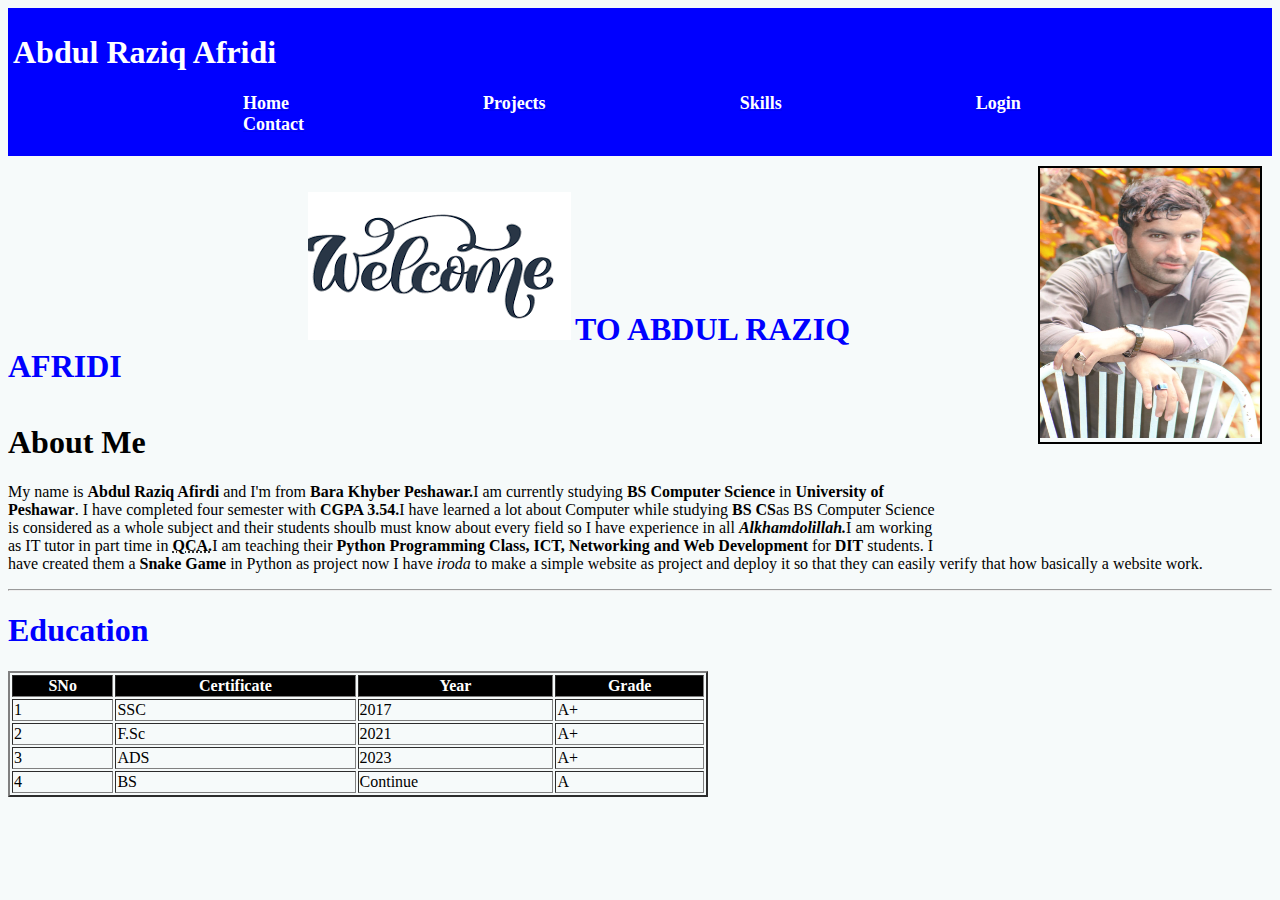
==== portfolioWebsite2/index.html @ 898a87a0 "arranged the repository to add a single task as a folder" ====
<!DOCTYPE html>
<html lang="en">
<head>
    <meta charset="UTF-8">
    <meta name="viewport" content="width=device-width, initial-scale=1.0">
    <title>Home</title>
    <link rel="stylesheet" href="style.css">


</head>
<body >
    
  <div id="header">
    <h1 id="logo">Abdul Raziq Afridi</h1>
    <!-- <audio src="./audio/WelcomeVoice.mp3" controls></audio> -->
    <ul>
        <a href=" index.html"><li>Home</li></a>
        <a href="projects.html"><li> Projects</li></a>
        <a href="skill.html"><li>Skills</li></a>
        <a href="./form.html"><li>Login</li></a>
        <a href="contact.html"><li>Contact</li></a>
       
    </ul>
  </div>
 
  <div id="myImg"> <img src="./images/ab.jpg" alt="Image Not found" width="220" height="270"></div>
  
  <br><br>
   <div>
    <img src="./images/welcome 5.png" alt="welcome Pic" id="welcome">
    <h1 id="concate"> TO ABDUL RAZIQ AFRIDI</h1> 
   </div>
<br>
   <div>
    <h1>About Me</h1>
    <p>My name is <b>Abdul Raziq Afirdi</b> and I'm from <b>Bara Khyber Peshawar.</b>I am currently studying <b>BS Computer Science</b> in <b>University of Peshawar</b>. I have completed four semester with <b>CGPA 3.54.</b>I have learned a lot about Computer while studying <b>BS CS</b>as BS Computer Science is considered as a whole subject and their students shoulb must know about every field so I have experience in all <b><i>Alkhamdolillah.</i></b>I am working as IT tutor in part time in <b> <abbr title="Qazi Computer Institute">QCA.</abbr></b>I am teaching their <b>Python Programming Class, ICT, Networking and Web Development</b> for <b>DIT</b> students. I have created them a <b>Snake Game</b> in Python as project now I have <i>iroda</i> to make a simple website as project and deploy it so that they can easily verify that how basically a website work. </p>
   </div>
   <hr size="2px" height = "5px">
   <h1 style="color: blue;">Education</h1>
   
   <table  id="tbl" border="2px">
            <th>SNo</th>
            <th>Certificate</th>
            <th>Year</th>
            <th>Grade</th>
    
            <tr>
                <td>1</td>
                <td>SSC</td>
                <td>2017</td>
                <td>A+</td>
            </tr>
            <tr>
                <td>2</td>
                <td>F.Sc</td>
                <td>2021</td>
                <td>A+</td></tr>
            <tr>
                <td>3</td>
                <td>ADS</td>
                <td>2023</td>
                <td>A+</td>
            </tr>
            <tr>
                <td>4</td>
                <td>BS</td>
                <td>Continue</td>
                <td>A</td>
            </tr>
   </table>
   
    
</body>
</html>
---- portfolioWebsite2/style.css ----
*{
        font-family: calibri;
    }

body{
    background-color: rgb(246, 250, 250);
}
  
#header{
        background-color: blue;
        background-size:cover;
        padding: 5px;
    }

li{
        list-style-type:none;
        font-size: large;
        font-weight: bold;
        display: inline;
        margin-left: 190px;
        margin-bottom: 30px;
        background-color: blue;
        color: white;

    }

#welcome{
        margin-left: 300px;
}
#concate{
    display: inline;
    color: blue;
}
ul li {
    background-color: blue;
    size: 10px;
}

/* #home{
    background-color: pink;
    color: darkblue;
    text-align: center;
    background-size: 0vmax;
} */


#myImg{
    margin-right: 10px;
   margin-bottom: 100px;
   margin-left: 100px;
   margin-top: 10px;
    float: right;
    border: 2px solid black;
}

#tbl{
    
    tab-size: 0vmax;
    width: 700px;
}
table th{
    color: white;
    background-color: black;
}
#logo{
    color: white;
}

.fullForm{
    background-color: rgb(141, 189, 141);
    width: 350px;
    height: 560px;
    margin-left: 400px;
    border: solid green 1px;
    border-radius: 18px;
    margin-top: 30px;
}
#fcbook{
    width: 20px;
    height: 20px;
    display: inline;
    border-radius: 10px;
}
#google{
    width: 20px;
    height: 20px;
    display: inline;
    border-radius: 10px;
}
#apple{
    width: 20px;
    height: 20px;
    display: inline;
    border-radius: 10px;
}
#github{
    width: 20px;
    height: 20px;
    display: inline;
    border-radius: 10px;
}
#para{
    display: inline-block;
}

.header{
    text-align: center;
    font-family: calibri;
    font-weight: bold;
    color: rgb(5, 94, 5);
    margin-top: 10px;
}
.frmbody{
    text-align: center;
    margin-top: 30px;
    
   
}

.frmbody input{
    border-radius: 17px;
    width: 200px;
    height: 29px;
    border: 1px green;
    margin-left: 0px;

}

button{
    background-color: rgb(5, 94, 5);
    color: white;
    width: 200px;
    height: 30px;
    font-family: 'Gill Sans', 'Gill Sans MT', Calibri, 'Trebuchet MS', sans-serif;
    border-radius: 17px;
    margin-top: 10px;

}
#checkbox{
    display: inline-block;
    text-align: left;
}

div#header li a:hover {
    font-weight: bold;
}
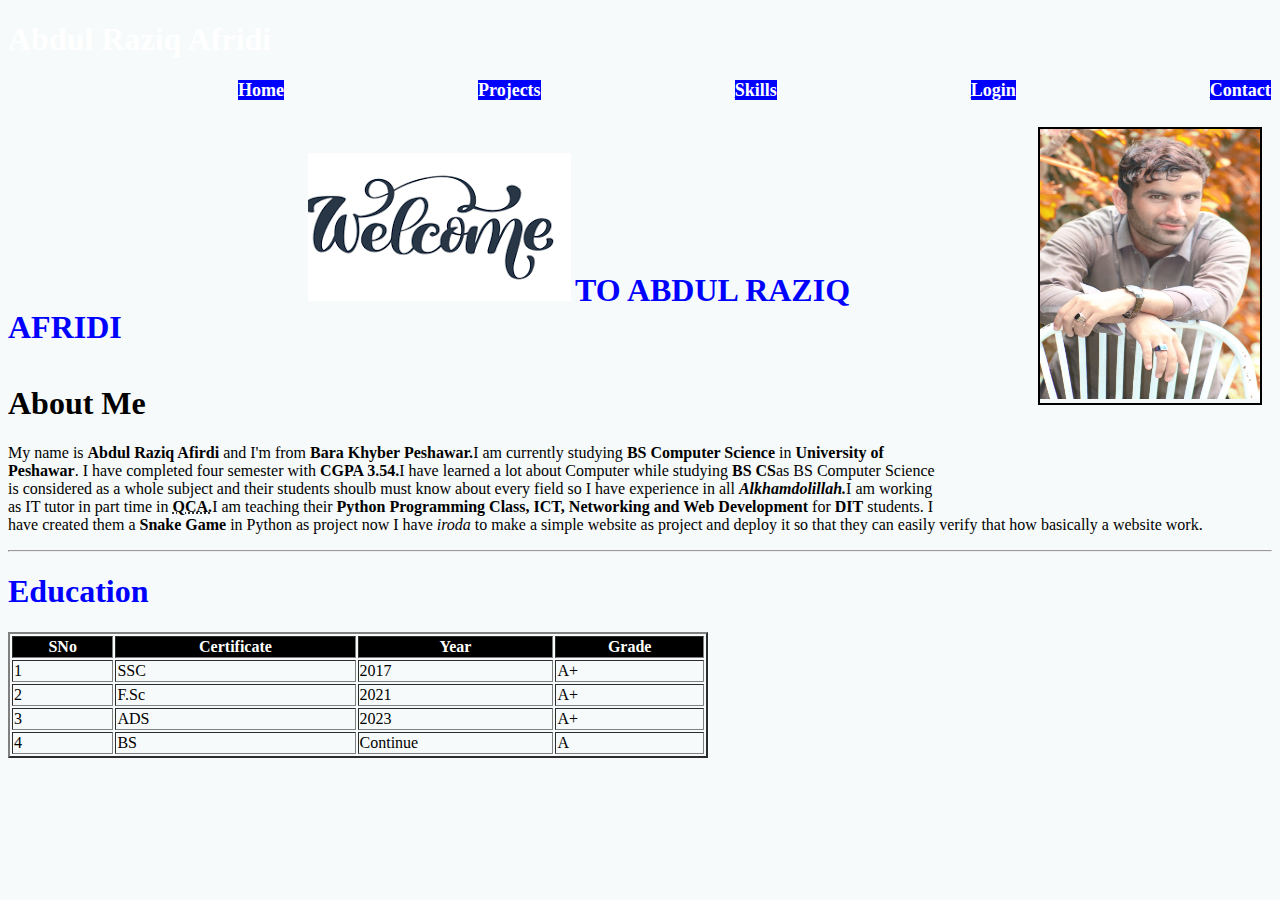
==== commit a2a9570d: "arranged by me" ====
--- a/portfolioWebsite2/index.html
+++ b/portfolioWebsite2/index.html
@@ -10,19 +10,20 @@
 </head>
 <body >
     
-  <div id="header">
+  <header>
     <h1 id="logo">Abdul Raziq Afridi</h1>
     <!-- <audio src="./audio/WelcomeVoice.mp3" controls></audio> -->
     <ul>
-        <a href=" index.html"><li>Home</li></a>
+        <a href="index.html"><li>Home</li></a>
         <a href="projects.html"><li> Projects</li></a>
         <a href="skill.html"><li>Skills</li></a>
         <a href="./form.html"><li>Login</li></a>
         <a href="contact.html"><li>Contact</li></a>
        
     </ul>
-  </div>
+</header>
  
+<section>
   <div id="myImg"> <img src="./images/ab.jpg" alt="Image Not found" width="220" height="270"></div>
   
   <br><br>
@@ -68,7 +69,11 @@
                 <td>A</td>
             </tr>
    </table>
-   
+</section>
+
+<footer>
+    
+</footer>
     
 </body>
 </html>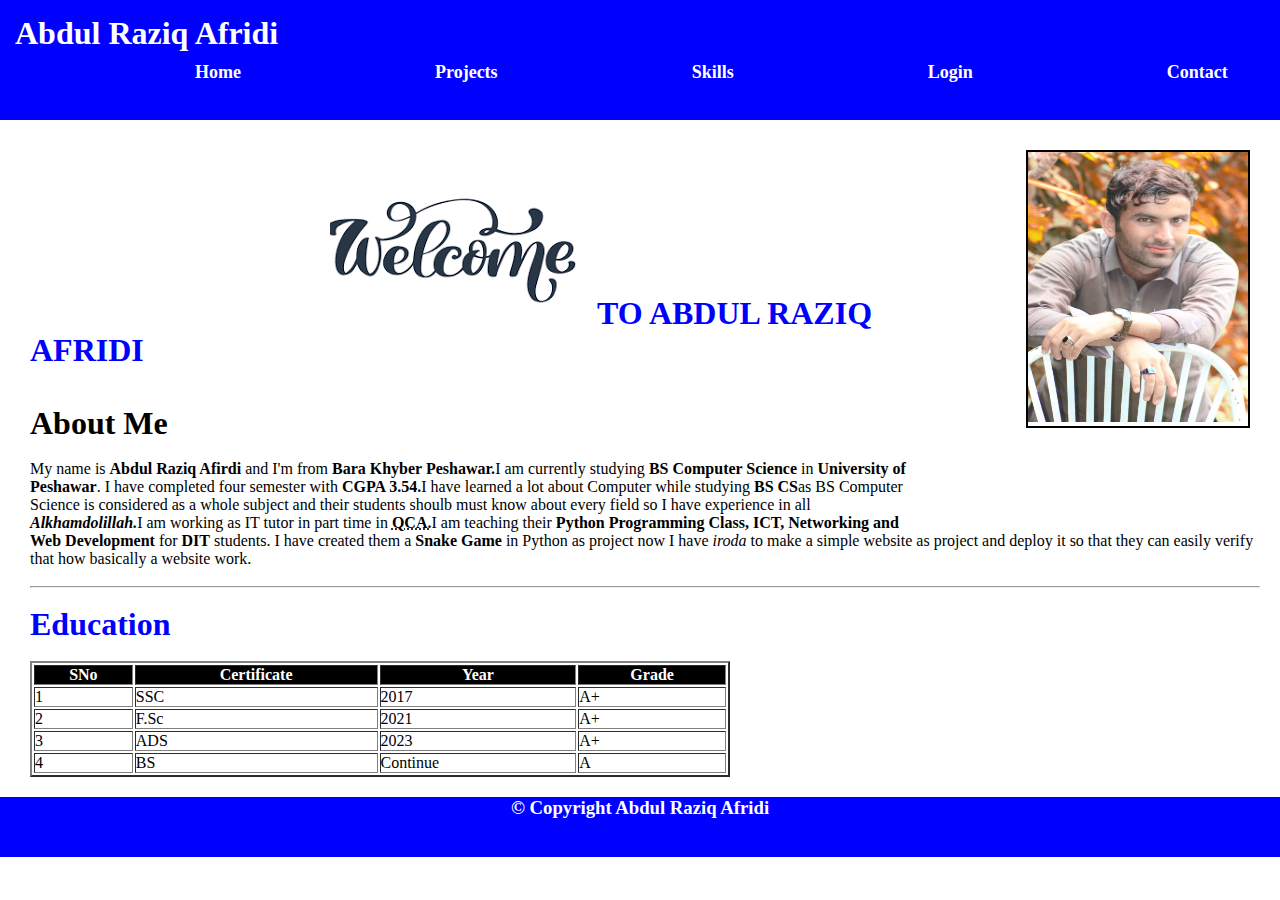
==== commit 20c7d9c1: "added by me" ====
--- a/portfolioWebsite2/index.html
+++ b/portfolioWebsite2/index.html
@@ -11,35 +11,34 @@
 <body >
     
   <header>
-    <h1 id="logo">Abdul Raziq Afridi</h1>
-    <!-- <audio src="./audio/WelcomeVoice.mp3" controls></audio> -->
-    <ul>
-        <a href="index.html"><li>Home</li></a>
-        <a href="projects.html"><li> Projects</li></a>
-        <a href="skill.html"><li>Skills</li></a>
-        <a href="./form.html"><li>Login</li></a>
-        <a href="contact.html"><li>Contact</li></a>
+        <h1 id="logo">Abdul Raziq Afridi</h1>
+        <!-- <audio src="./audio/WelcomeVoice.mp3" controls></audio> -->
+        <ul>
+            <li><a href="index.html">Home</a></li>
+            <li><a href="projects.html">Projects</a></li>
+            <li><a href="skill.html">Skills</a></li>
+            <li><a href="form.html">Login</a></li>
+            <li><a href="contact.html">Contact</a></li>
        
-    </ul>
-</header>
+        </ul>
+    </header>
  
-<section>
-  <div id="myImg"> <img src="./images/ab.jpg" alt="Image Not found" width="220" height="270"></div>
-  
-  <br><br>
-   <div>
-    <img src="./images/welcome 5.png" alt="welcome Pic" id="welcome">
-    <h1 id="concate"> TO ABDUL RAZIQ AFRIDI</h1> 
-   </div>
-<br>
-   <div>
-    <h1>About Me</h1>
-    <p>My name is <b>Abdul Raziq Afirdi</b> and I'm from <b>Bara Khyber Peshawar.</b>I am currently studying <b>BS Computer Science</b> in <b>University of Peshawar</b>. I have completed four semester with <b>CGPA 3.54.</b>I have learned a lot about Computer while studying <b>BS CS</b>as BS Computer Science is considered as a whole subject and their students shoulb must know about every field so I have experience in all <b><i>Alkhamdolillah.</i></b>I am working as IT tutor in part time in <b> <abbr title="Qazi Computer Institute">QCA.</abbr></b>I am teaching their <b>Python Programming Class, ICT, Networking and Web Development</b> for <b>DIT</b> students. I have created them a <b>Snake Game</b> in Python as project now I have <i>iroda</i> to make a simple website as project and deploy it so that they can easily verify that how basically a website work. </p>
-   </div>
-   <hr size="2px" height = "5px">
-   <h1 style="color: blue;">Education</h1>
+    <section>
+        <div id="myImg"> <img src="./images/ab.jpg" alt="Image Not found" width="220" height="270"></div>
+        <br><br>
+        <div>
+            <img src="./images/welcome 5.png" alt="welcome Pic" id="welcome">
+            <h1 id="concate"> TO ABDUL RAZIQ AFRIDI</h1> 
+        </div>
+        <br><br>
+        <div>
+            <h1>About Me</h1><br>
+            <p>My name is <b>Abdul Raziq Afirdi</b> and I'm from <b>Bara Khyber Peshawar.</b>I am currently studying <b>BS Computer Science</b> in <b>University of Peshawar</b>. I have completed four semester with <b>CGPA 3.54.</b>I have learned a lot about Computer while studying <b>BS CS</b>as BS Computer Science is considered as a whole subject and their students shoulb must know about every field so I have experience in all <b><i>Alkhamdolillah.</i></b>I am working as IT tutor in part time in <b> <abbr title="Qazi Computer Institute">QCA.</abbr></b>I am teaching their <b>Python Programming Class, ICT, Networking and Web Development</b> for <b>DIT</b> students. I have created them a <b>Snake Game</b> in Python as project now I have <i>iroda</i> to make a simple website as project and deploy it so that they can easily verify that how basically a website work. </p>
+        </div><br>
+            <hr size="2px" height = "5px"><br>
+            <h1 style="color: blue;">Education</h1><br>
    
-   <table  id="tbl" border="2px">
+        <table  id="tbl" border="2px">
             <th>SNo</th>
             <th>Certificate</th>
             <th>Year</th>
@@ -68,12 +67,12 @@
                 <td>Continue</td>
                 <td>A</td>
             </tr>
-   </table>
-</section>
+        </table>
+    </section>
 
-<footer>
-    
-</footer>
+    <footer>
+                <h3>&copy; Copyright Abdul Raziq Afridi  </h3>
+    </footer>
     
 </body>
 </html>--- a/portfolioWebsite2/style.css
+++ b/portfolioWebsite2/style.css
@@ -1,54 +1,60 @@
+
 *{
-        font-family: calibri;
-    }
+    margin: 0;
+    padding: 0;
+    font-family: calibri;
+}
+header{
+    background-color:blue;
+    background-size:cover;
+    padding: 5px;
+    height: 110px;
+    color:white;
+}
 
-body{
-    background-color: rgb(246, 250, 250);
+header ul li{
+    list-style-type:none;
+    font-size: large;
+    font-weight: bold;
+    display: inline;
+    margin-left: 190px;
+    color: rgb(230, 155, 155);
+    margin-top: 50px;
+    /* margin-bottom: 10px; */
+    /* background-color: blue; */
+    
+   
 }
-  
-#header{
-        background-color: blue;
-        background-size:cover;
-        padding: 5px;
-    }
-
-li{
-        list-style-type:none;
-        font-size: large;
-        font-weight: bold;
-        display: inline;
-        margin-left: 190px;
-        margin-bottom: 30px;
-        background-color: blue;
-        color: white;
-
-    }
-
+header ul li a{
+    color: white;
+    text-decoration: none;
+}
+section{
+    padding: 20px;
+    margin-left: 10px;
+}
+footer{
+    background-color: blue;
+    opacity: 30px;
+    text-align: center;
+    height: 60px;
+    color: white;
+    margin-bottom: auto;
+}
 #welcome{
-        margin-left: 300px;
+    margin-left: 300px;
 }
 #concate{
     display: inline;
     color: blue;
+    text-align: center;
 }
-ul li {
-    background-color: blue;
-    size: 10px;
-}
-
-/* #home{
-    background-color: pink;
-    color: darkblue;
-    text-align: center;
-    background-size: 0vmax;
-} */
-
 
 #myImg{
     margin-right: 10px;
-   margin-bottom: 100px;
-   margin-left: 100px;
-   margin-top: 10px;
+    margin-bottom: 100px;
+    margin-left: 100px;
+    margin-top: 10px;
     float: right;
     border: 2px solid black;
 }
@@ -64,6 +70,7 @@
 }
 #logo{
     color: white;
+    padding: 10px;
 }
 
 .fullForm{
@@ -80,6 +87,7 @@
     height: 20px;
     display: inline;
     border-radius: 10px;
+    
 }
 #google{
     width: 20px;
@@ -141,6 +149,3 @@
     text-align: left;
 }
 
-div#header li a:hover {
-    font-weight: bold;
-}